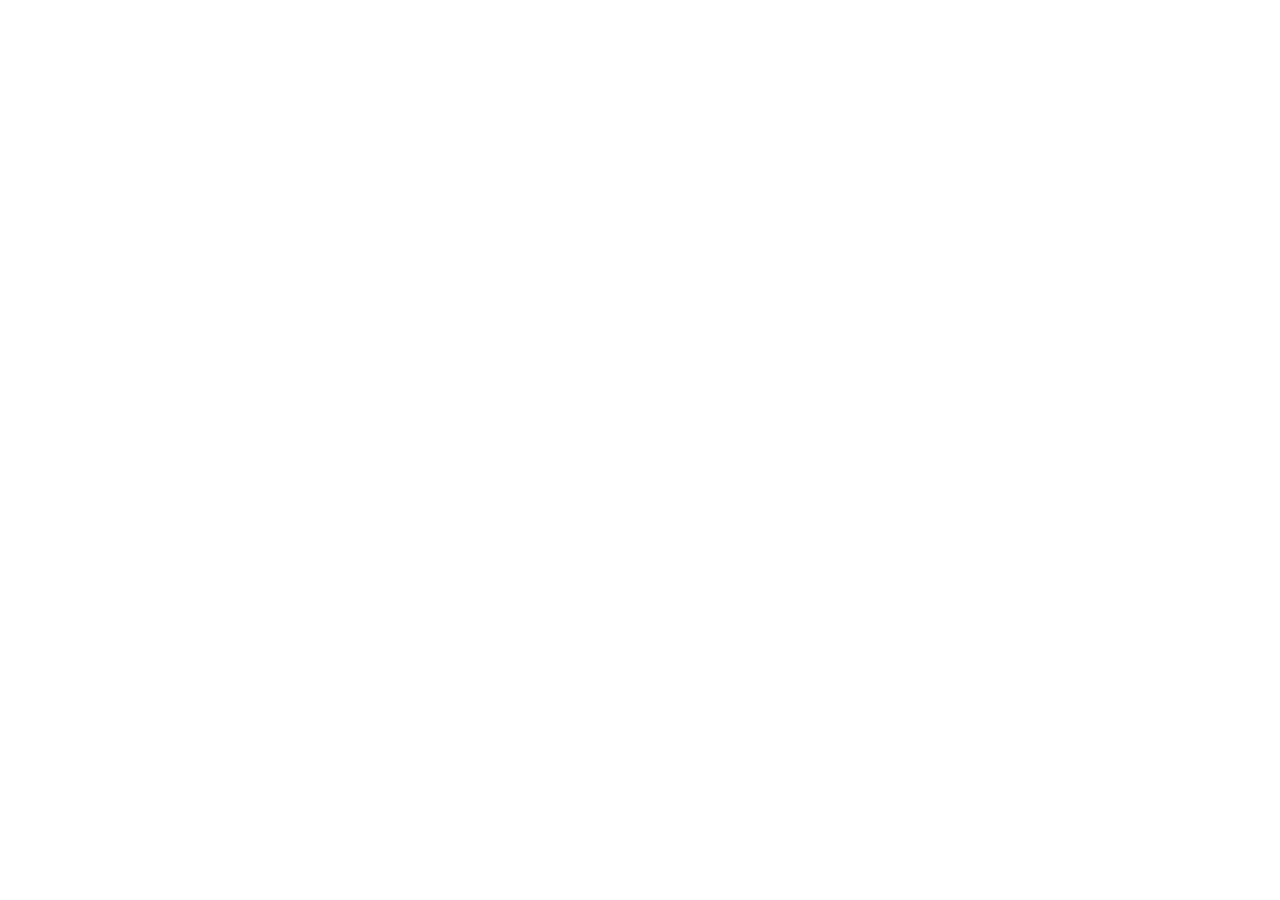
==== index.html @ 0bfe6e9b "Adding local files after corrupt image issue" ====
<!doctype html>
<html lang="en">
    <head>
        <title>Chaos Magic</title>
        <meta charset="utf-8">
        <meta name="viewport" content="width=device-width" />
        <link rel="stylesheet" href="index.css">
        <script type="module" src="/scripts/index.js" defer></script>
    </head>
    <body>
        
    </body>
</html>
---- index.css ----
/* import component styles here */
@import "./components/inlineSymbolComponent.css";
@import "./components/rollButtonComponent.css";

/* non-component styles below */
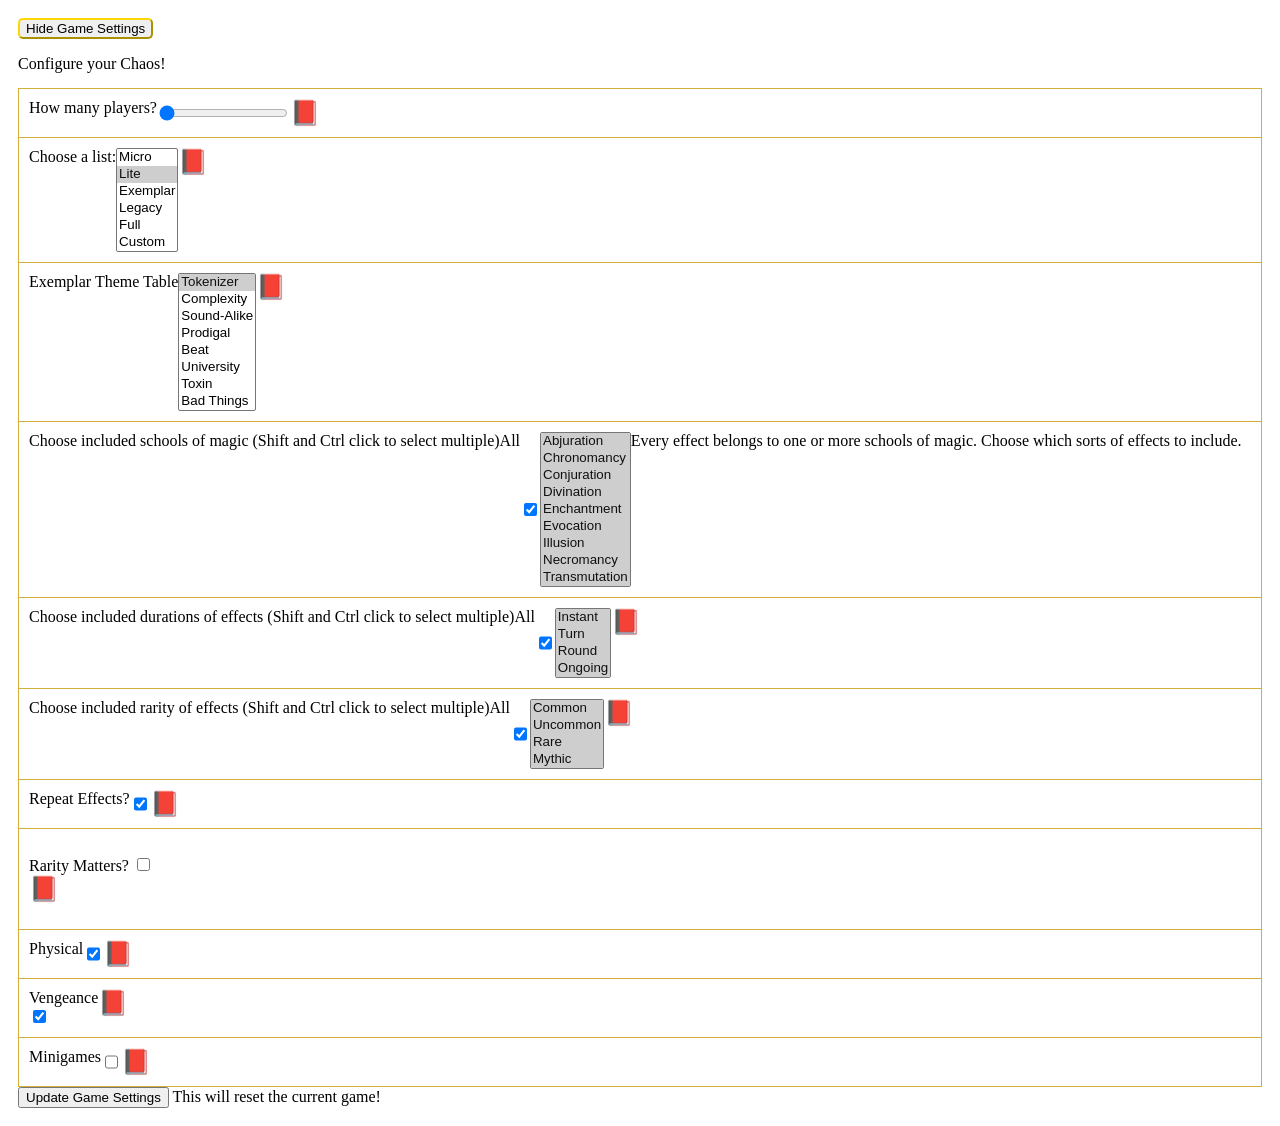
==== commit 1d65cae1: "turned settings into a template in a component (not sure if actually a good idea...)" ====
--- a/index.html
+++ b/index.html
@@ -8,6 +8,6 @@
         <script type="module" src="/scripts/index.js" defer></script>
     </head>
     <body>
-        
+        <z-settings></z-settings>
     </body>
 </html>
--- a/index.css
+++ b/index.css
@@ -1,6 +1,78 @@
 /* import component styles here */
 @import "./components/inlineSymbolComponent.css";
 @import "./components/rollButtonComponent.css";
+@import "./components/helpBoxComponent.css";
+
+/* import module styles here */
+@import "./styles/settingsStyle.css";
 
 /* non-component styles below */
 
+/* . means class */
+/* # means id */
+/* A B means B within A (any generation) */
+/* A>B means B as direct child of A */
+
+body {
+    /* Old Style font stack gleaned from https://modernfontstacks.com/ */
+    font-family: 'Iowan Old Style', 'Palatino Linotype', 'URW Palladio L', P052, serif;
+    font-weight: normal;
+}
+
+.pageTitle {
+    margin-top: 20px;
+    text-align: center;
+}
+
+.contentLayout {
+    display: flex;
+    justify-content: space-evenly;
+}
+
+#gameSettingsButton {
+    border-color: gold;
+    border-radius: 5px;
+}
+
+.workspace {
+    width: 45%;
+}
+
+.configBlock {
+    padding: 10px;
+}
+.visibleBorder {
+    margin-bottom: 10px;
+    padding: 10px;
+    border: 3px solid gold;
+}
+.settingContainer { /* boxes the setting (anchors the floating help text) */
+    border: 1px solid #d4af37;
+    display: flex;
+    flex-wrap: wrap;
+    margin-top: -1px; /* Prevent double borders. */
+    padding: 10px;
+}
+.settingLabel {
+    width: 40%;
+}
+.settingInput {
+    width: 57%;
+}
+.settingExplanation {
+    width: 3%;
+}
+.helpFloat {
+    position: absolute;
+    width: 200px;
+    left: 450px;
+    margin-right: 50px;
+    background-color: rgba(255, 255, 255, 1); /* semi-transparent background for debug/aesthetics */
+    padding: 5px;
+    border: 1px solid black;
+    z-index: 1;
+}
+
+.selectList {
+    overflow: hidden;
+}
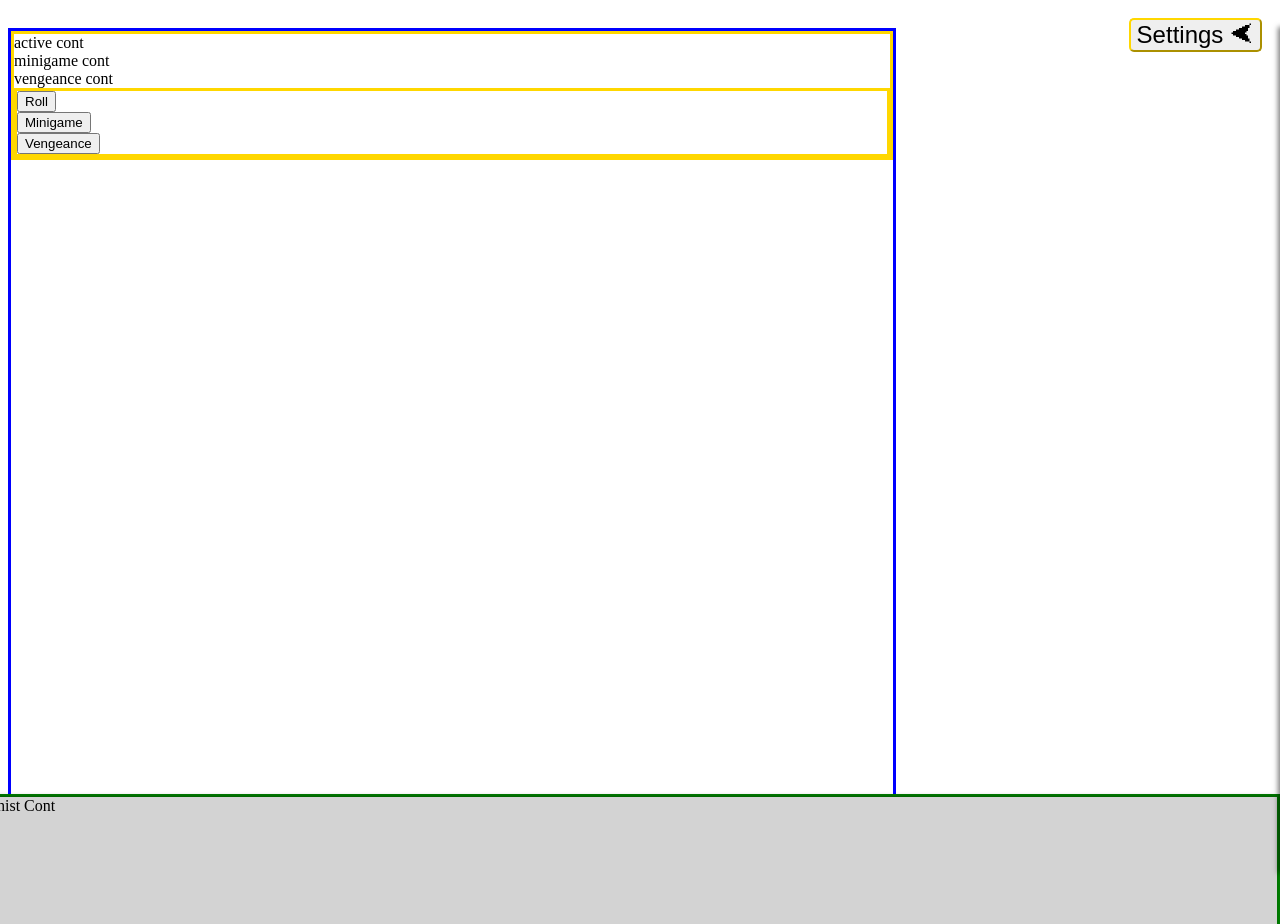
==== commit b8206103: "struggling with bottom edge history drawer" ====
--- a/index.html
+++ b/index.html
@@ -9,5 +9,6 @@
     </head>
     <body>
         <z-settings></z-settings>
+        <z-game></z-game>
     </body>
 </html>
--- a/index.css
+++ b/index.css
@@ -2,16 +2,23 @@
 @import "./components/inlineSymbolComponent.css";
 @import "./components/rollButtonComponent.css";
 @import "./components/helpBoxComponent.css";
+@import "./components/settingsComponent.css";
+@import "./components/effectComponent.css";
+@import "./components/gameComponent.css";
 
-/* import module styles here */
-@import "./styles/settingsStyle.css";
+/*
+z-index reference
+601/600 - Settings
+500 - Vengeance/Minigame modals
+401/400 - History
+*/
 
-/* non-component styles below */
-
-/* . means class */
-/* # means id */
-/* A B means B within A (any generation) */
-/* A>B means B as direct child of A */
+/*
+. means class
+# means id
+A B means B within A (any generation)
+A>B means B as direct child of A
+*/
 
 body {
     /* Old Style font stack gleaned from https://modernfontstacks.com/ */
@@ -29,10 +36,12 @@
     justify-content: space-evenly;
 }
 
+/* handled in settingsComponent.css
 #gameSettingsButton {
     border-color: gold;
     border-radius: 5px;
 }
+    */
 
 .workspace {
     width: 45%;
@@ -42,15 +51,44 @@
     padding: 10px;
 }
 .visibleBorder {
-    margin-bottom: 10px;
-    padding: 10px;
     border: 3px solid gold;
 }
-.settingContainer { /* boxes the setting (anchors the floating help text) */
+.visibleGreenBorder {
+    border: 3px solid green;
+}
+.visibleBlueBorder {
+    border: 3px solid blue;
+}
+
+/* scrollbar style */
+/* for WebKit browsers */
+::-webkit-scrollbar {
+    width: 8px;
+}
+::-webkit-scrollbar-track {
+    background: #f1f1f1;
+}
+::-webkit-scrollbar-thumb {
+    background: #888;
+    border-radius: 4px;
+}
+::-webkit-scrollbar-thumb:hover {
+    background: #555;
+}
+body {
+    /* for Firefox */
+    scrollbar-width: thin;
+    scrollbar-color: #888 #f1f1f1;
+    /* for IE/Edge */
+    -ms-overflow-style: -ms-autohiding-scrollbar;
+}
+
+/* handled in settingsComponent.css
+.settingContainer { /* boxes the setting (anchors the floating help text) 
     border: 1px solid #d4af37;
     display: flex;
     flex-wrap: wrap;
-    margin-top: -1px; /* Prevent double borders. */
+    margin-top: -1px; /* Prevent double borders. 
     padding: 10px;
 }
 .settingLabel {
@@ -67,7 +105,7 @@
     width: 200px;
     left: 450px;
     margin-right: 50px;
-    background-color: rgba(255, 255, 255, 1); /* semi-transparent background for debug/aesthetics */
+    background-color: rgba(255, 255, 255, 1); /* semi-transparent background for debug/aesthetics 
     padding: 5px;
     border: 1px solid black;
     z-index: 1;
@@ -75,4 +113,5 @@
 
 .selectList {
     overflow: hidden;
-}+}
+    */
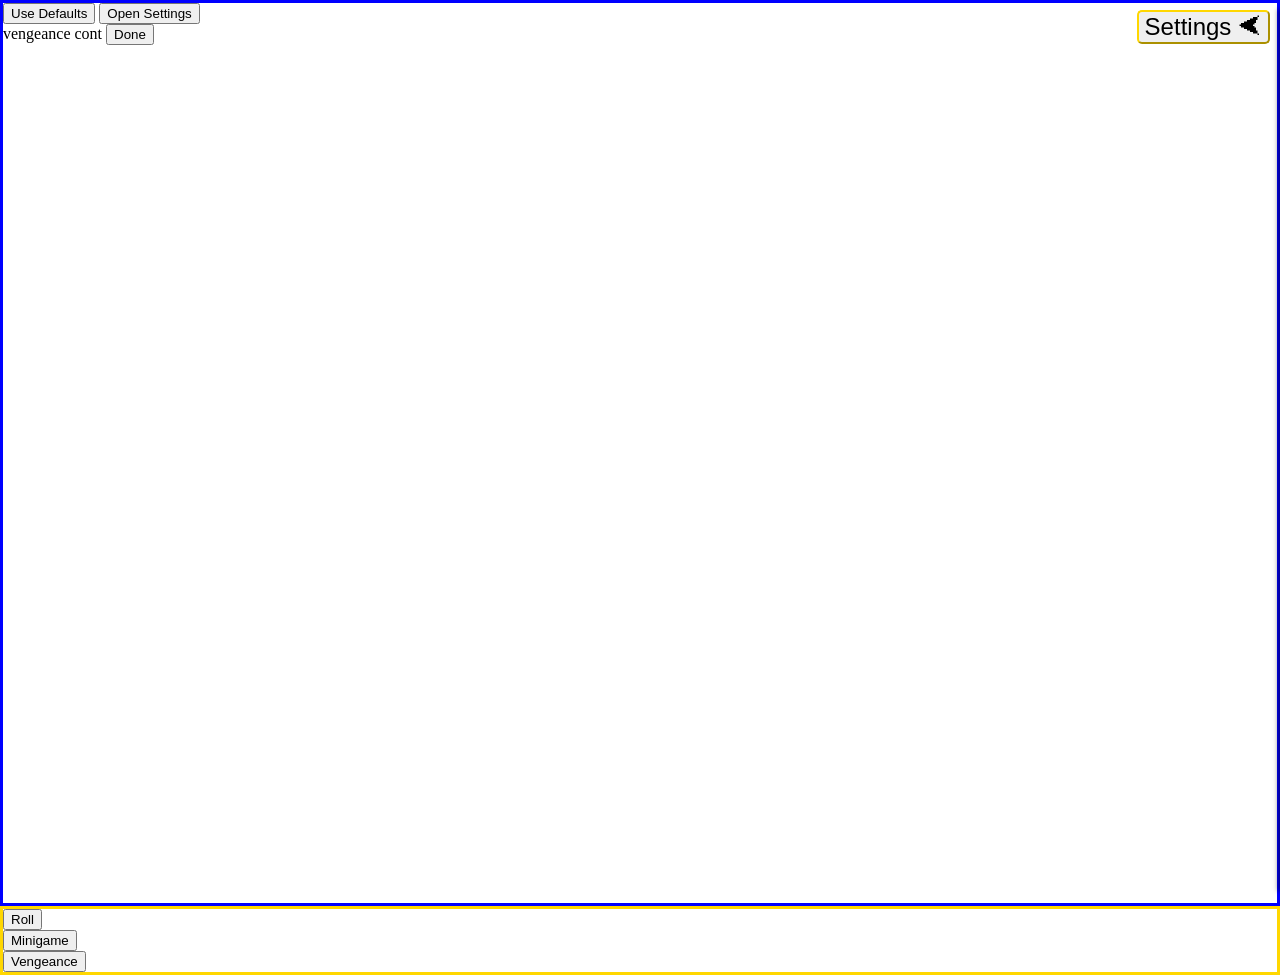
==== commit e77e750e: "fixed an element reference" ====
--- a/index.html
+++ b/index.html
@@ -8,7 +8,7 @@
         <script type="module" src="/scripts/index.js" defer></script>
     </head>
     <body>
-        <z-settings></z-settings>
-        <z-game></z-game>
+        <z-settings class="settingsBlock"></z-settings>
+        <z-game class="gameBlock"></z-game>
     </body>
 </html>
--- a/index.css
+++ b/index.css
@@ -24,32 +24,19 @@
     /* Old Style font stack gleaned from https://modernfontstacks.com/ */
     font-family: 'Iowan Old Style', 'Palatino Linotype', 'URW Palladio L', P052, serif;
     font-weight: normal;
+    margin: 0;
+    padding: 0;
+    width: 100%;
+    height: 100%;
+    overflow: hidden;
+}
+.scrollable {
+    overflow-y: auto;
+}
+.noScroll {
+    overflow-y: hidden;
 }
 
-.pageTitle {
-    margin-top: 20px;
-    text-align: center;
-}
-
-.contentLayout {
-    display: flex;
-    justify-content: space-evenly;
-}
-
-/* handled in settingsComponent.css
-#gameSettingsButton {
-    border-color: gold;
-    border-radius: 5px;
-}
-    */
-
-.workspace {
-    width: 45%;
-}
-
-.configBlock {
-    padding: 10px;
-}
 .visibleBorder {
     border: 3px solid gold;
 }
@@ -82,36 +69,3 @@
     /* for IE/Edge */
     -ms-overflow-style: -ms-autohiding-scrollbar;
 }
-
-/* handled in settingsComponent.css
-.settingContainer { /* boxes the setting (anchors the floating help text) 
-    border: 1px solid #d4af37;
-    display: flex;
-    flex-wrap: wrap;
-    margin-top: -1px; /* Prevent double borders. 
-    padding: 10px;
-}
-.settingLabel {
-    width: 40%;
-}
-.settingInput {
-    width: 57%;
-}
-.settingExplanation {
-    width: 3%;
-}
-.helpFloat {
-    position: absolute;
-    width: 200px;
-    left: 450px;
-    margin-right: 50px;
-    background-color: rgba(255, 255, 255, 1); /* semi-transparent background for debug/aesthetics 
-    padding: 5px;
-    border: 1px solid black;
-    z-index: 1;
-}
-
-.selectList {
-    overflow: hidden;
-}
-    */
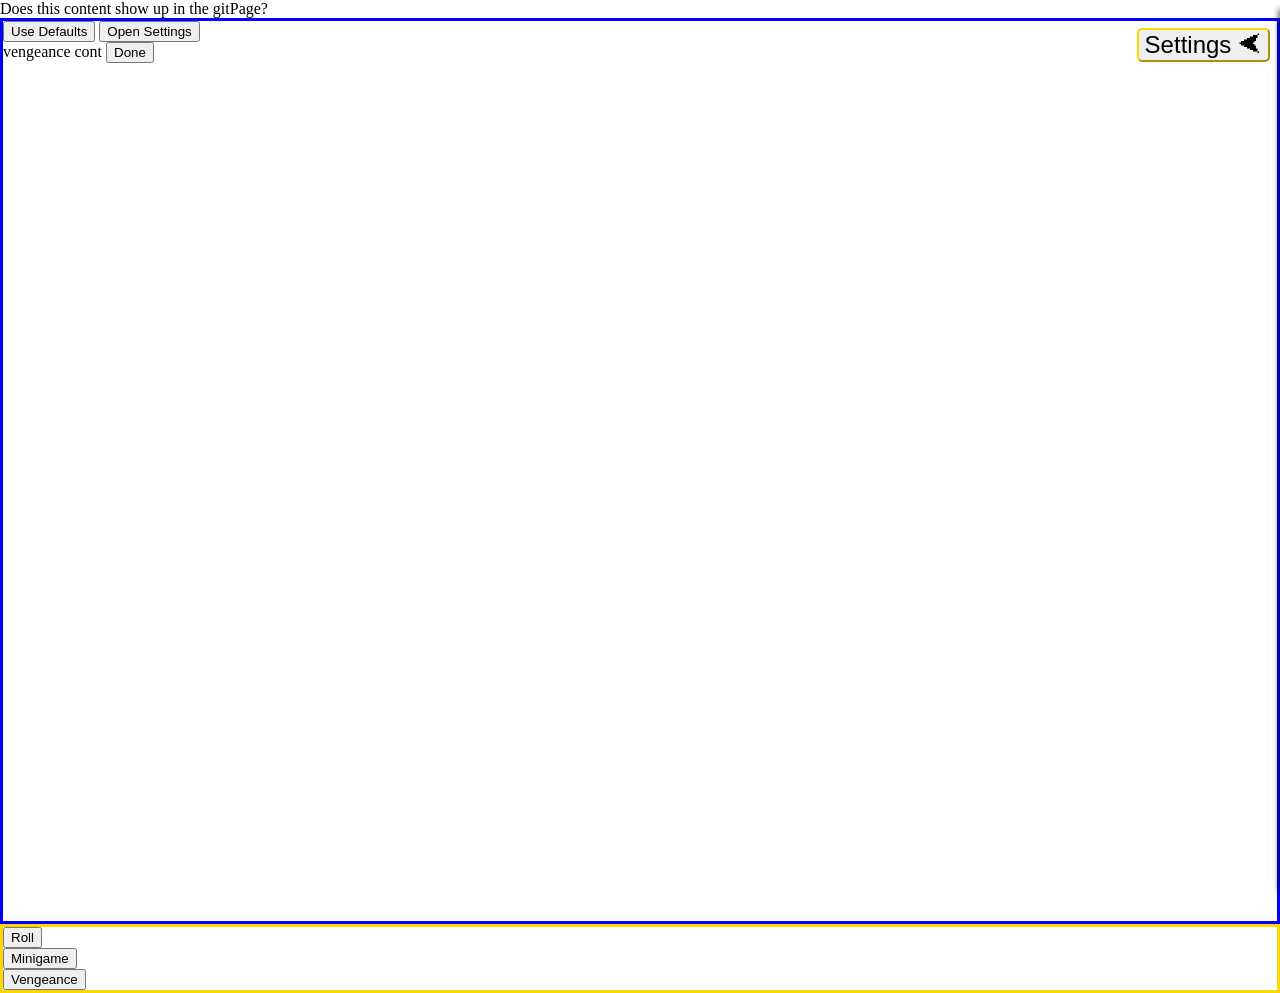
==== commit 19e34f23: "testing GitPage" ====
--- a/index.html
+++ b/index.html
@@ -8,6 +8,7 @@
         <script type="module" src="/scripts/index.js" defer></script>
     </head>
     <body>
+        Does this content show up in the gitPage?
         <z-settings class="settingsBlock"></z-settings>
         <z-game class="gameBlock"></z-game>
     </body>
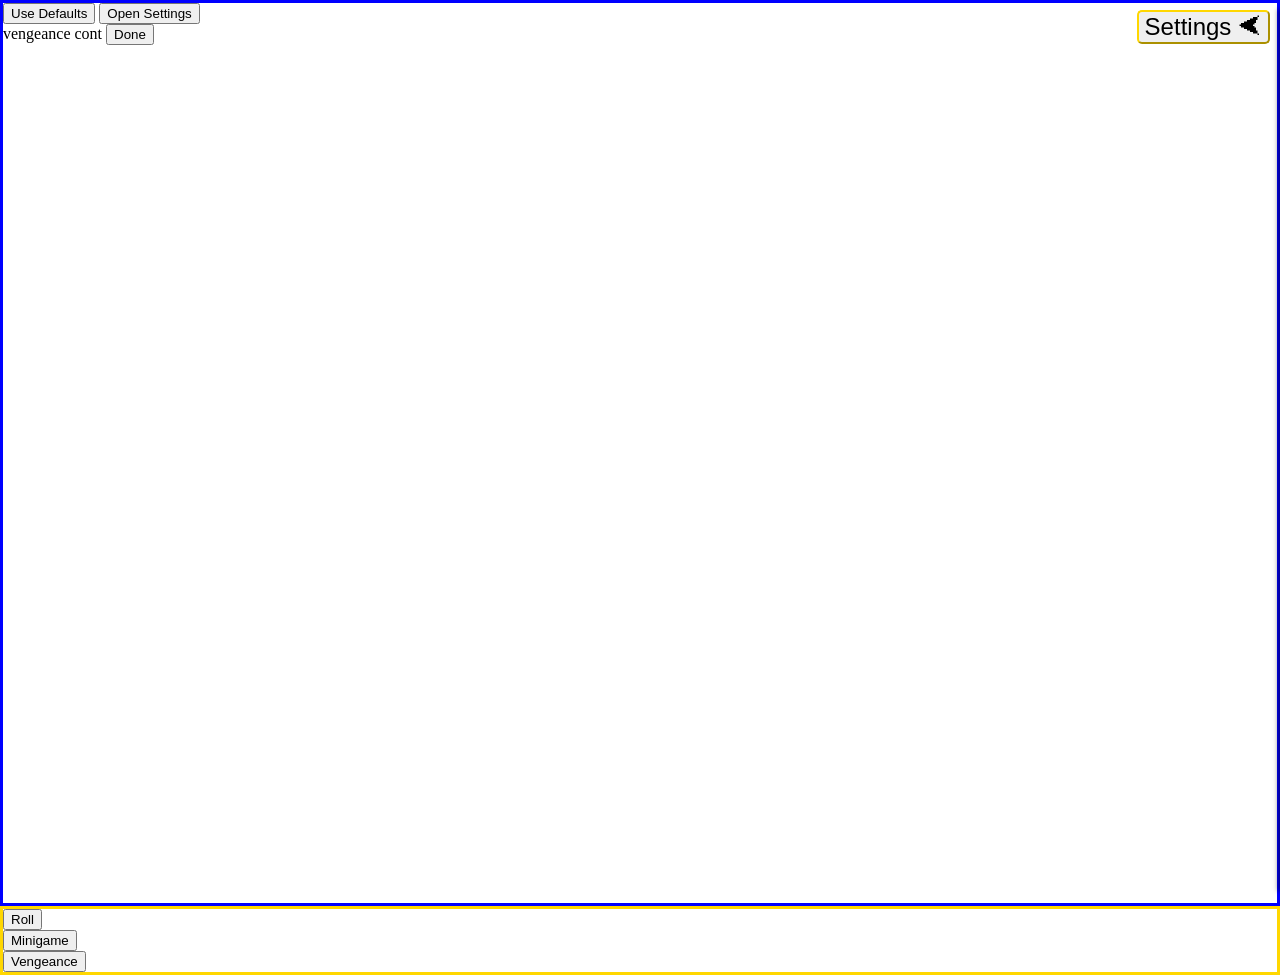
==== commit 9d60e28f: "cleaned test content out of index" ====
--- a/index.html
+++ b/index.html
@@ -4,11 +4,10 @@
         <title>Chaos Magic</title>
         <meta charset="utf-8">
         <meta name="viewport" content="width=device-width" />
-        <link rel="stylesheet" href="index.css">
-        <script type="module" src="/scripts/index.js" defer></script>
+        <link rel="stylesheet" href="./index.css">
+        <script type="module" src="./scripts/index.js" defer></script>
     </head>
     <body>
-        Does this content show up in the gitPage?
         <z-settings class="settingsBlock"></z-settings>
         <z-game class="gameBlock"></z-game>
     </body>
